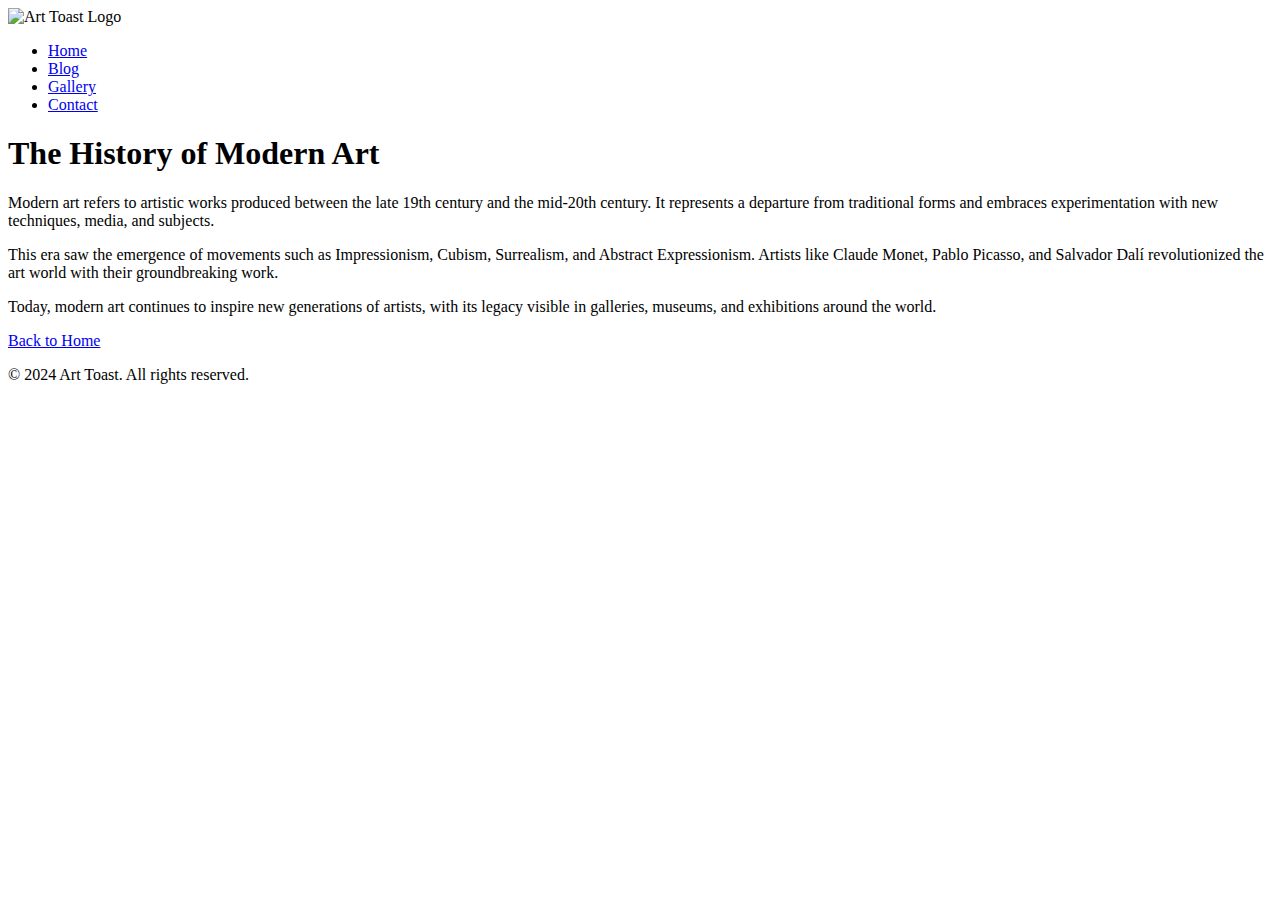
==== article1.html @ a7ba52a0 "Create article1.html" ====
<!DOCTYPE html>
<html lang="en">
<head>
    <meta charset="UTF-8">
    <meta name="viewport" content="width=device-width, initial-scale=1.0">
    <title>The History of Modern Art</title>
    <link rel="stylesheet" href="../styles/style.css">
</head>
<body>
    <header>
        <img src="../assets/logo.png" alt="Art Toast Logo" class="logo">
        <nav>
            <ul class="menu">
                <li><a href="../index.html">Home</a></li>
                <li><a href="article1.html">Blog</a></li>
                <li><a href="#">Gallery</a></li>
                <li><a href="#">Contact</a></li>
            </ul>
        </nav>
    </header>
    
    <main>
        <h1>The History of Modern Art</h1>
        <p>Modern art refers to artistic works produced between the late 19th century and the mid-20th century. It represents a departure from traditional forms and embraces experimentation with new techniques, media, and subjects.</p>
        
        <p>This era saw the emergence of movements such as Impressionism, Cubism, Surrealism, and Abstract Expressionism. Artists like Claude Monet, Pablo Picasso, and Salvador Dalí revolutionized the art world with their groundbreaking work.</p>
        
        <p>Today, modern art continues to inspire new generations of artists, with its legacy visible in galleries, museums, and exhibitions around the world.</p>
        
        <p><a href="../index.html">Back to Home</a></p>
    </main>
    
    <footer>
        <p>&copy; 2024 Art Toast. All rights reserved.</p>
    </footer>
</body>
</html>
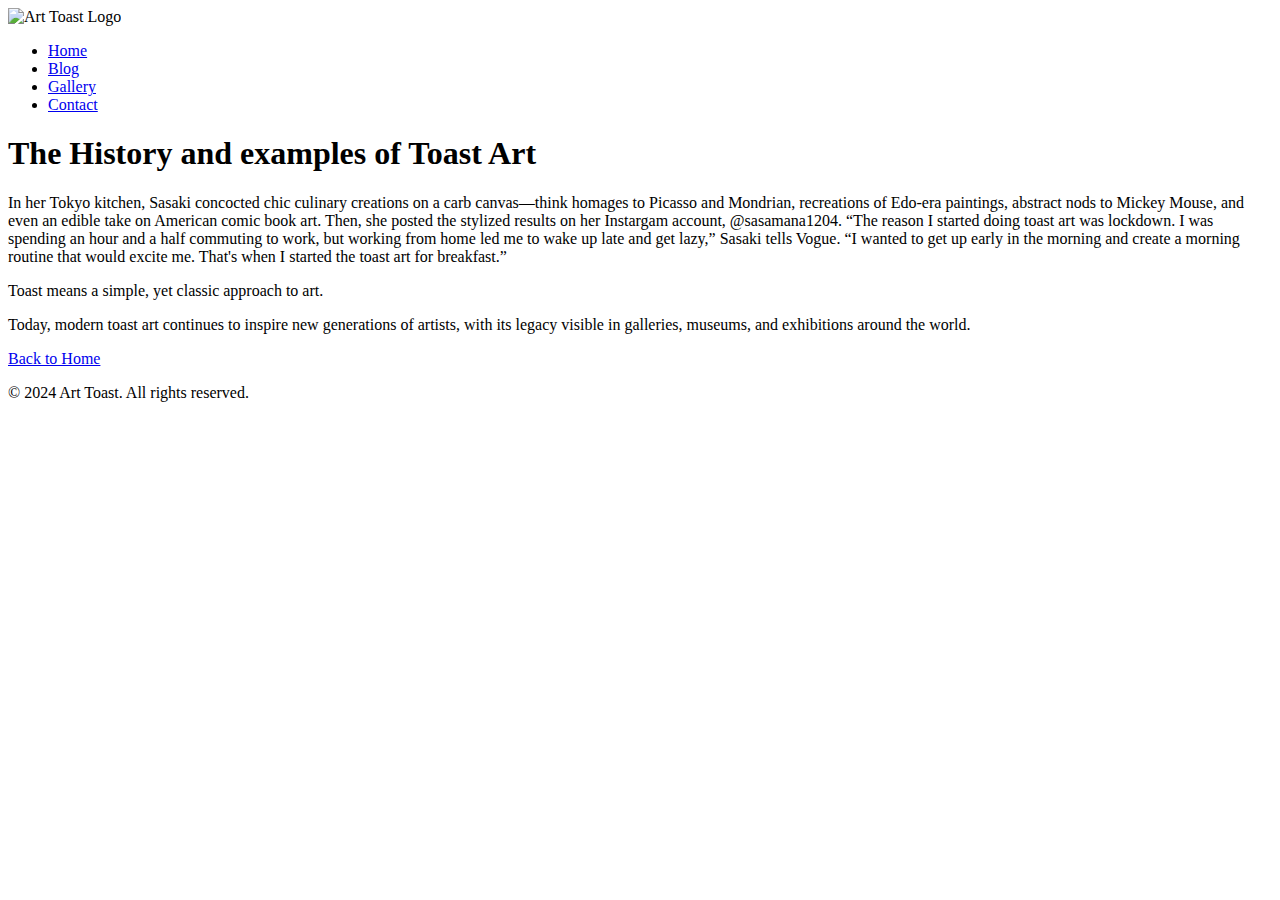
==== commit 46e15cac: "Update article1.html" ====
--- a/article1.html
+++ b/article1.html
@@ -20,12 +20,12 @@
     </header>
     
     <main>
-        <h1>The History of Modern Art</h1>
-        <p>Modern art refers to artistic works produced between the late 19th century and the mid-20th century. It represents a departure from traditional forms and embraces experimentation with new techniques, media, and subjects.</p>
+        <h1>The History and examples of Toast Art</h1>
+        <p>In her Tokyo kitchen, Sasaki concocted chic culinary creations on a carb canvas—think homages to Picasso and Mondrian, recreations of Edo-era paintings, abstract nods to Mickey Mouse, and even an edible take on American comic book art. Then, she posted the stylized results on her Instargam account, @sasamana1204. “The reason I started doing toast art was lockdown. I was spending an hour and a half commuting to work, but working from home led me to wake up late and get lazy,” Sasaki tells Vogue. “I wanted to get up early in the morning and create a morning routine that would excite me. That's when I started the toast art for breakfast.”</p>
         
-        <p>This era saw the emergence of movements such as Impressionism, Cubism, Surrealism, and Abstract Expressionism. Artists like Claude Monet, Pablo Picasso, and Salvador Dalí revolutionized the art world with their groundbreaking work.</p>
+        <p>Toast means a simple, yet classic approach to art.</p>
         
-        <p>Today, modern art continues to inspire new generations of artists, with its legacy visible in galleries, museums, and exhibitions around the world.</p>
+        <p>Today, modern toast art continues to inspire new generations of artists, with its legacy visible in galleries, museums, and exhibitions around the world.</p>
         
         <p><a href="../index.html">Back to Home</a></p>
     </main>
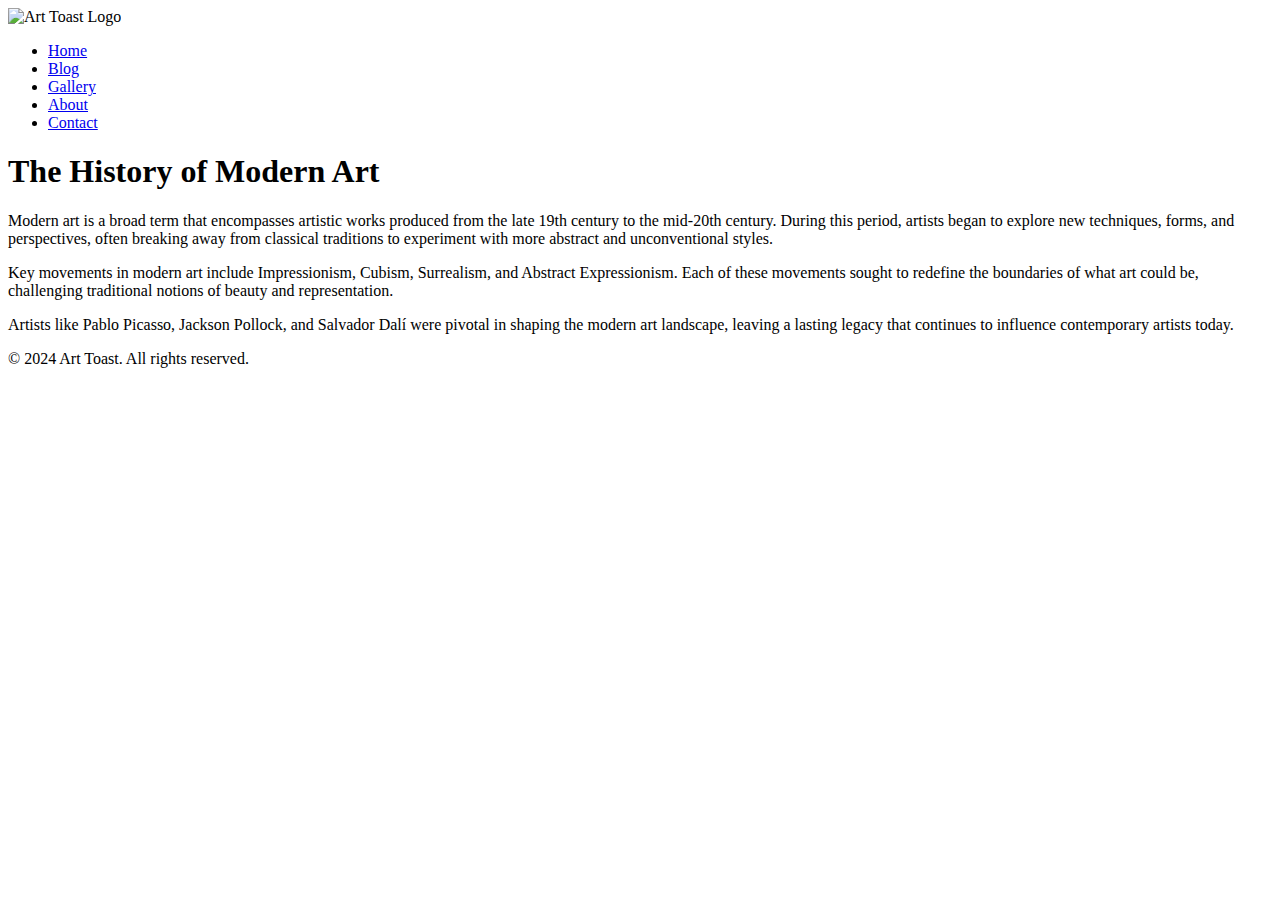
==== commit da1c6a82: "Update article1.html" ====
--- a/article1.html
+++ b/article1.html
@@ -8,28 +8,29 @@
 </head>
 <body>
     <header>
-        <img src="../assets/logo.png" alt="Art Toast Logo" class="logo">
+        <div class="logo-container">
+            <img src="../assets/logo.png" alt="Art Toast Logo" class="logo">
+        </div>
         <nav>
             <ul class="menu">
                 <li><a href="../index.html">Home</a></li>
-                <li><a href="article1.html">Blog</a></li>
+                <li><a href="../index.html#blog">Blog</a></li>
                 <li><a href="#">Gallery</a></li>
+                <li><a href="#">About</a></li>
                 <li><a href="#">Contact</a></li>
             </ul>
         </nav>
     </header>
-    
+
     <main>
-        <h1>The History and examples of Toast Art</h1>
-        <p>In her Tokyo kitchen, Sasaki concocted chic culinary creations on a carb canvas—think homages to Picasso and Mondrian, recreations of Edo-era paintings, abstract nods to Mickey Mouse, and even an edible take on American comic book art. Then, she posted the stylized results on her Instargam account, @sasamana1204. “The reason I started doing toast art was lockdown. I was spending an hour and a half commuting to work, but working from home led me to wake up late and get lazy,” Sasaki tells Vogue. “I wanted to get up early in the morning and create a morning routine that would excite me. That's when I started the toast art for breakfast.”</p>
-        
-        <p>Toast means a simple, yet classic approach to art.</p>
-        
-        <p>Today, modern toast art continues to inspire new generations of artists, with its legacy visible in galleries, museums, and exhibitions around the world.</p>
-        
-        <p><a href="../index.html">Back to Home</a></p>
+        <section class="article-content">
+            <h1>The History of Modern Art</h1>
+            <p>Modern art is a broad term that encompasses artistic works produced from the late 19th century to the mid-20th century. During this period, artists began to explore new techniques, forms, and perspectives, often breaking away from classical traditions to experiment with more abstract and unconventional styles.</p>
+            <p>Key movements in modern art include Impressionism, Cubism, Surrealism, and Abstract Expressionism. Each of these movements sought to redefine the boundaries of what art could be, challenging traditional notions of beauty and representation.</p>
+            <p>Artists like Pablo Picasso, Jackson Pollock, and Salvador Dalí were pivotal in shaping the modern art landscape, leaving a lasting legacy that continues to influence contemporary artists today.</p>
+        </section>
     </main>
-    
+
     <footer>
         <p>&copy; 2024 Art Toast. All rights reserved.</p>
     </footer>
